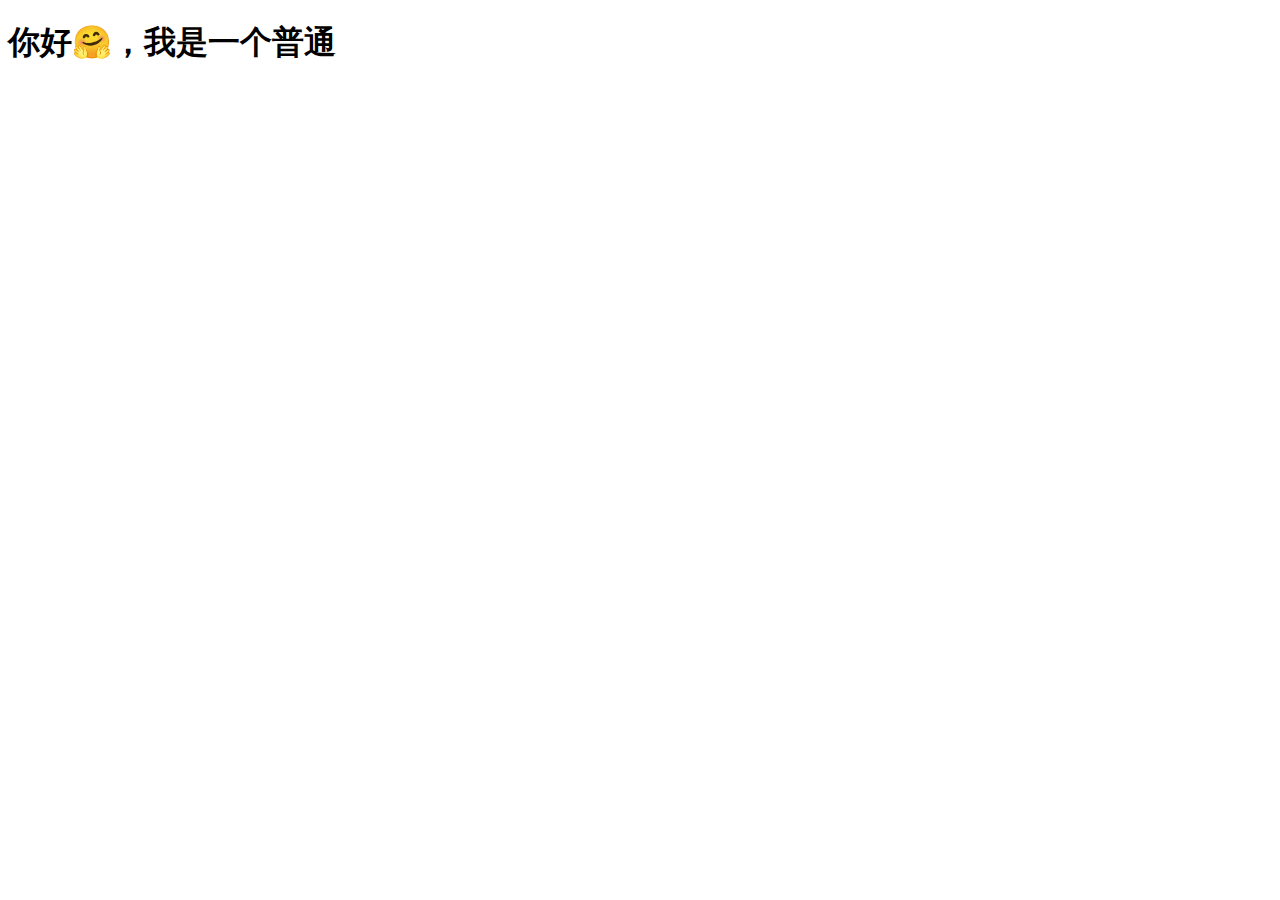
==== index.html @ f63ada28 "测试" ====
<!DOCTYPE html>
<html>
    <head>
        <meta charset="utf-8">
        <title>
            一个普通
        </title>
    </head>
    <body>
        <h1>
            你好🤗，我是一个普通
        </h1>
    </body>
</html>
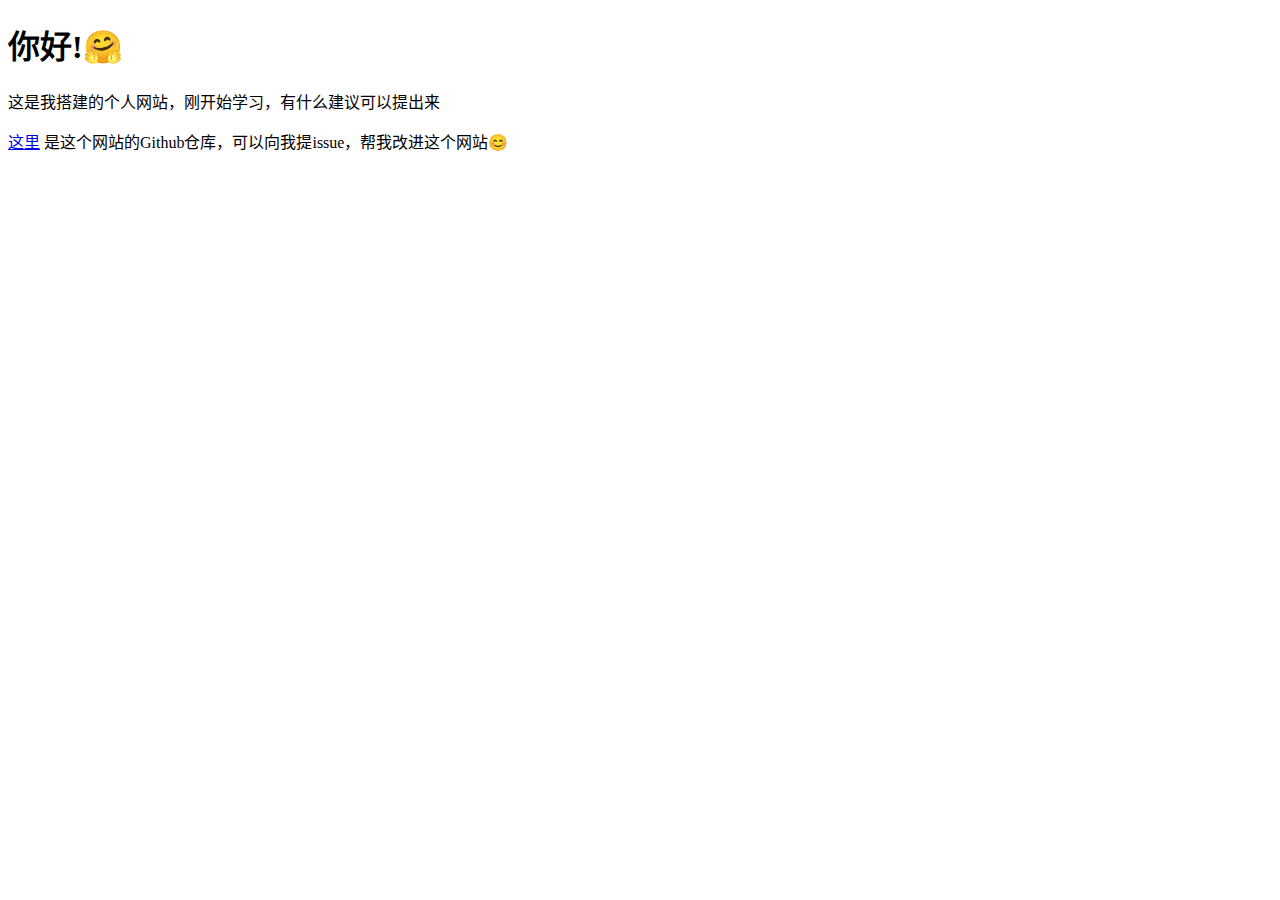
==== commit 34b678e7: "添加一些文本" ====
--- a/index.html
+++ b/index.html
@@ -1,14 +1,19 @@
 <!DOCTYPE html>
-<html>
+<html lang="zh-CN">
     <head>
-        <meta charset="utf-8">
-        <title>
-            一个普通
-        </title>
+        <meta charset="UTF-8">
+        <meta name="viewport" content="width=device-width, initial-scale=1.0">
+        <title>Document</title>
     </head>
     <body>
         <h1>
-            你好🤗，我是一个普通
+            你好!🤗
         </h1>
+        <p>
+            这是我搭建的个人网站，刚开始学习，有什么建议可以提出来
+        </p>
+        <a href="https://github.com/yigeputong/yigeputong.github.io">这里</a>
+        是这个网站的Github仓库，可以向我提issue，帮我改进这个网站😊
+        <br>
     </body>
 </html>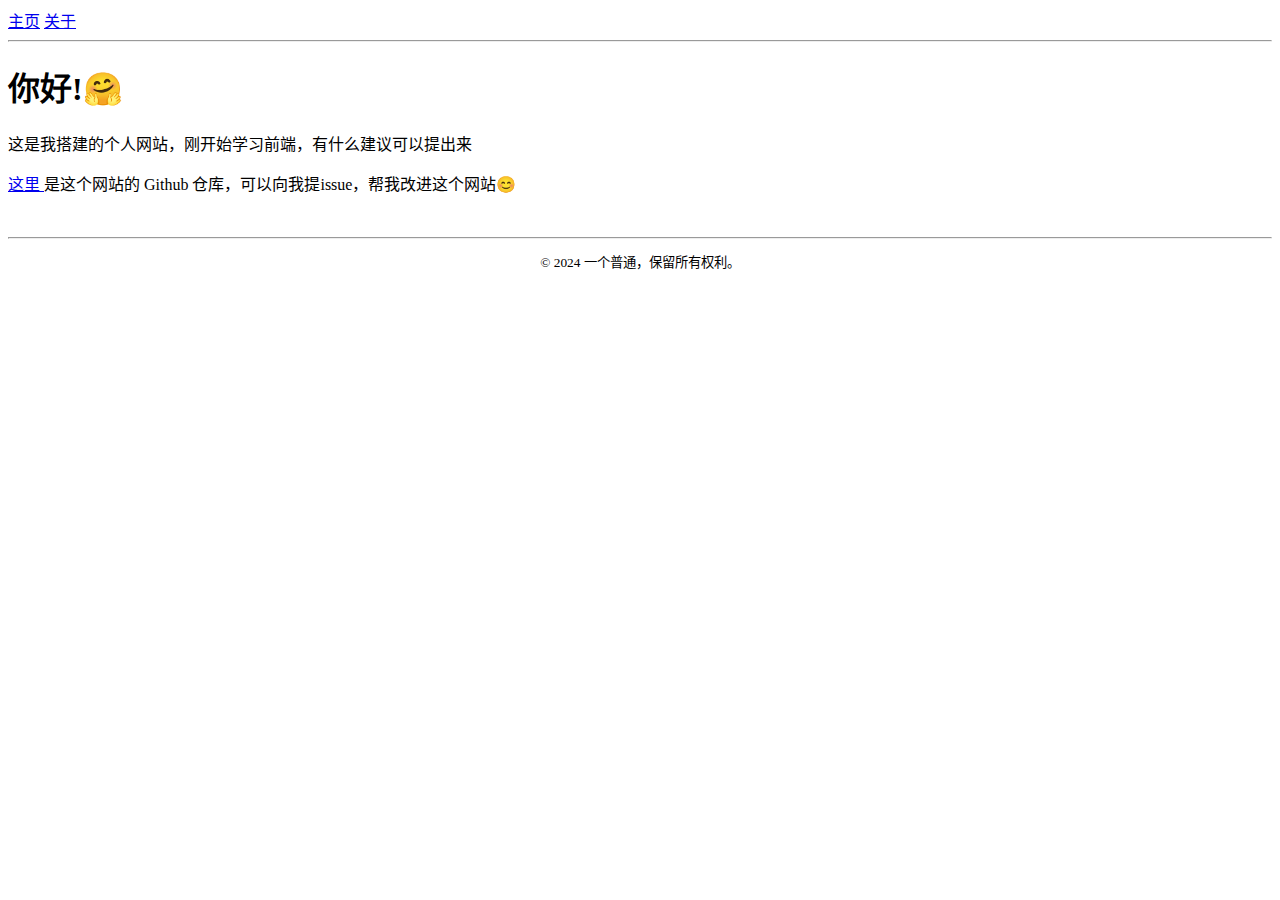
==== commit a62b3353: "完善页面" ====
--- a/index.html
+++ b/index.html
@@ -3,17 +3,35 @@
     <head>
         <meta charset="UTF-8">
         <meta name="viewport" content="width=device-width, initial-scale=1.0">
-        <title>Document</title>
+        <title>一个普通</title>
+        <link rel="stylesheet" href="styles.css">
     </head>
     <body>
-        <h1>
-            你好!🤗
-        </h1>
-        <p>
-            这是我搭建的个人网站，刚开始学习，有什么建议可以提出来
-        </p>
-        <a href="https://github.com/yigeputong/yigeputong.github.io">这里</a>
-        是这个网站的Github仓库，可以向我提issue，帮我改进这个网站😊
-        <br>
+		<header>
+			<nav>
+				<a href="index.html">主页</a>
+				<a href="/about/index.html">关于</a>
+			</nav>
+		</header>
+        <hr>
+		<main>
+			<section>
+				<h1>你好!🤗</h1>
+			</section>
+			<p>这是我搭建的个人网站，刚开始学习前端，有什么建议可以提出来</p>
+			<p>
+				<a href="https://github.com/yigeputong/yigeputong.github.io">
+					这里
+				</a>
+				是这个网站的 Github 仓库，可以向我提issue，帮我改进这个网站😊
+			</p>
+			<br>
+		</main>
+		<hr>
+		<footer style="text-align:center;">
+			<small>
+				<p>&copy; 2024 一个普通，保留所有权利。</p>
+			</small>
+		</footer>
     </body>
 </html>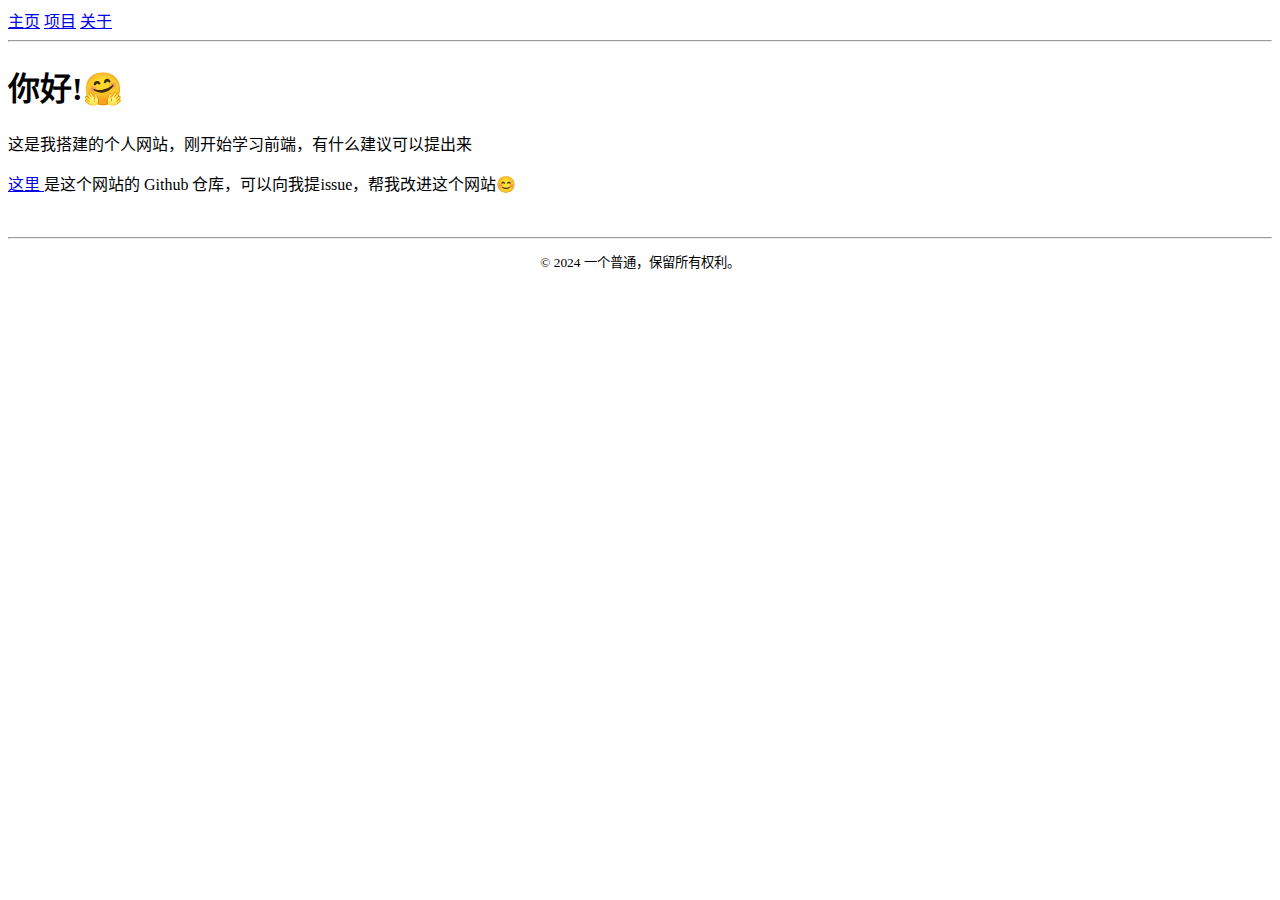
==== commit d28f84e7: "添加“项目”页面" ====
--- a/index.html
+++ b/index.html
@@ -7,31 +7,32 @@
         <link rel="stylesheet" href="styles.css">
     </head>
     <body>
-		<header>
-			<nav>
-				<a href="index.html">主页</a>
-				<a href="/about/index.html">关于</a>
-			</nav>
-		</header>
+        <header>
+            <nav>
+                <a href="index.html">主页</a>
+                <a href="projects/index.html">项目</a>
+                <a href="about/index.html">关于</a>
+            </nav>
+        </header>
         <hr>
-		<main>
-			<section>
-				<h1>你好!🤗</h1>
-			</section>
-			<p>这是我搭建的个人网站，刚开始学习前端，有什么建议可以提出来</p>
-			<p>
-				<a href="https://github.com/yigeputong/yigeputong.github.io">
-					这里
-				</a>
-				是这个网站的 Github 仓库，可以向我提issue，帮我改进这个网站😊
-			</p>
-			<br>
-		</main>
-		<hr>
-		<footer style="text-align:center;">
-			<small>
-				<p>&copy; 2024 一个普通，保留所有权利。</p>
-			</small>
-		</footer>
+        <main>
+            <section>
+                <h1>你好!🤗</h1>
+            </section>
+            <p>这是我搭建的个人网站，刚开始学习前端，有什么建议可以提出来</p>
+            <p>
+                <a href="https://github.com/yigeputong/yigeputong.github.io" target="_blank">
+                    这里
+                </a>
+                是这个网站的 Github 仓库，可以向我提issue，帮我改进这个网站😊
+            </p>
+            <br>
+        </main>
+        <hr>
+        <footer style="text-align:center;">
+            <small>
+                <p>&copy; 2024 一个普通，保留所有权利。</p>
+            </small>
+        </footer>
     </body>
 </html>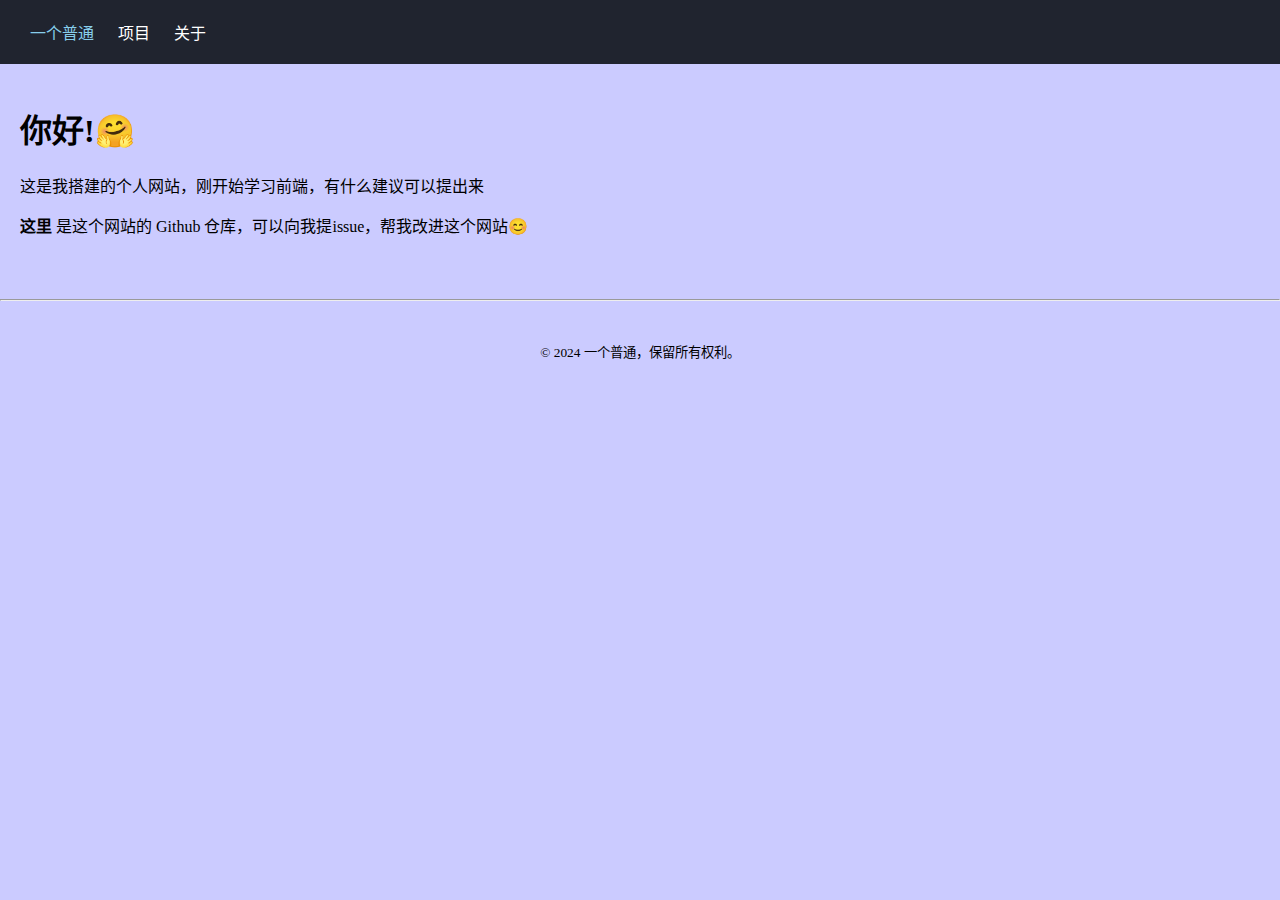
==== commit 0a048c13: "美化页面" ====
--- a/index.html
+++ b/index.html
@@ -5,31 +5,31 @@
         <meta name="viewport" content="width=device-width, initial-scale=1.0">
         <title>一个普通</title>
         <link rel="stylesheet" href="styles.css">
+        <link rel="icon" href="title.jpg" type="image/png">
     </head>
     <body>
         <header>
             <nav>
-                <a href="index.html">主页</a>
+                <a href="index.html" class="navnow">一个普通</a>
                 <a href="projects/index.html">项目</a>
                 <a href="about/index.html">关于</a>
             </nav>
         </header>
-        <hr>
         <main>
             <section>
                 <h1>你好!🤗</h1>
             </section>
             <p>这是我搭建的个人网站，刚开始学习前端，有什么建议可以提出来</p>
             <p>
-                <a href="https://github.com/yigeputong/yigeputong.github.io" target="_blank">
-                    这里
+                <a href="https://github.com/yigeputong/yigeputong.github.io" target="_blank" style="color: black; text-decoration: none;">
+                    <b>这里</b>
                 </a>
                 是这个网站的 Github 仓库，可以向我提issue，帮我改进这个网站😊
             </p>
             <br>
         </main>
         <hr>
-        <footer style="text-align:center;">
+        <footer>
             <small>
                 <p>&copy; 2024 一个普通，保留所有权利。</p>
             </small>
--- a/styles.css
+++ b/styles.css
@@ -0,0 +1,26 @@
+body {
+    background-color: #cbcbff;
+    margin: 0;
+    padding: 0;
+}
+header {
+    background-color: #20242f;
+    color: white;
+    padding: 20px;
+}
+header nav a {
+    color: white;
+    text-decoration: none;
+    text-align: center;
+    margin: 0 10px;
+}
+.navnow {
+    color: #87ceeb;
+}
+main {
+    padding: 20px;
+}
+footer {
+    padding: 20px;
+    text-align: center;
+}